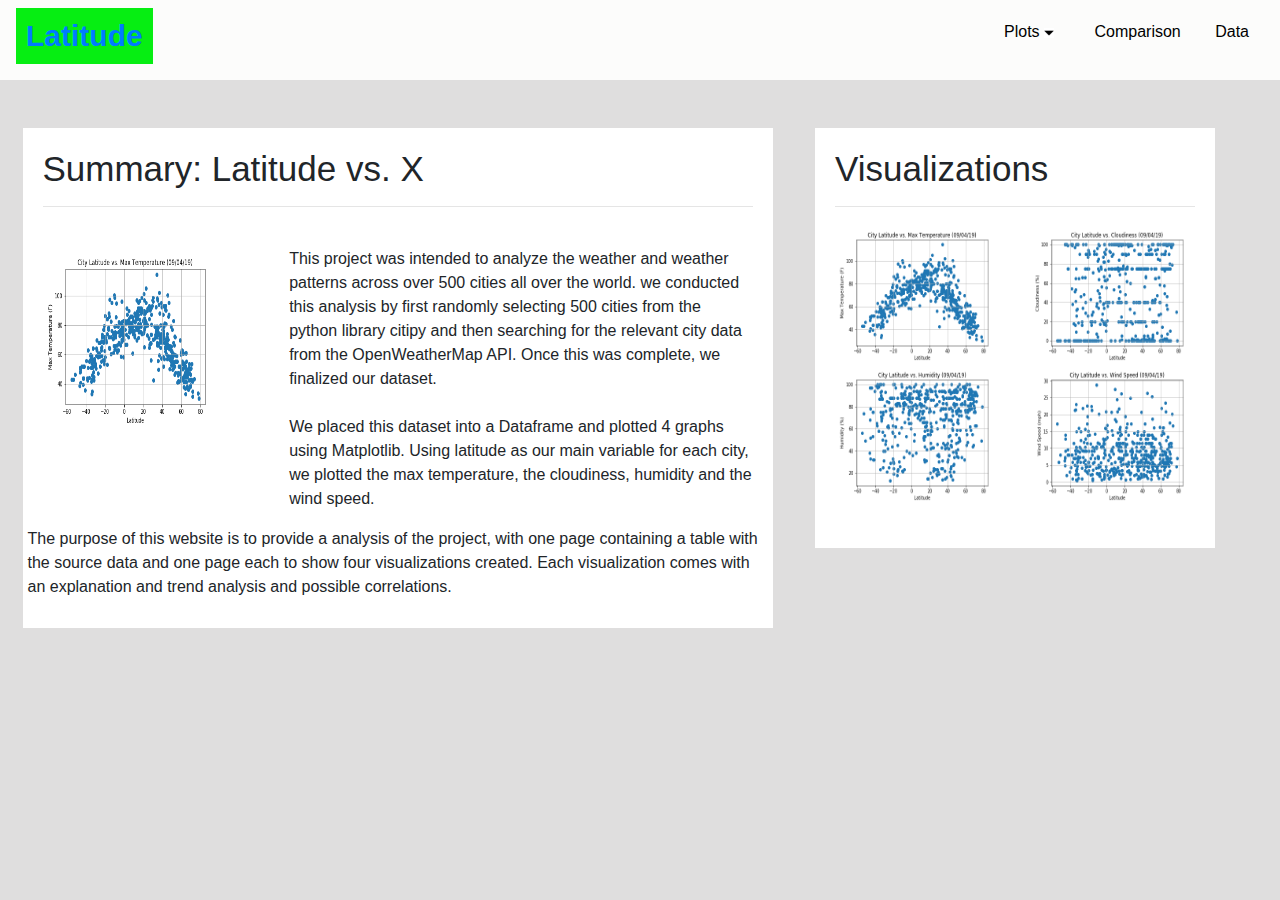
==== index.html @ 723077be "push 1" ====
<!DOCTYPE html>
<html lang="en">

<head>
  <meta charset="UTF-8">
  <title>MA Web Design Challenge</title>
  <link rel="stylesheet" href="reset.css">
  <link rel="stylesheet" href="https://stackpath.bootstrapcdn.com/bootstrap/4.3.1/css/bootstrap.min.css" integrity="sha384-ggOyR0iXCbMQv3Xipma34MD+dH/1fQ784/j6cY/iJTQUOhcWr7x9JvoRxT2MZw1T" crossorigin="anonymous">
  <link rel="stylesheet" href="styles.css">
</head>

<body>
    <nav class="navbar">
        <header class="header">
            <h1><strong><a href="index.html">Latitude</strong></a></h1>
          </header>
      <ul>
        <li>
          <div class="dropdown">
            <button class="dropbtn">Plots   <img src="arrow.png" height = 10 width = 10>  </button>
              <div class="dropdown-content">
                  <a href="plot1.html" >Max Temperature</a>
                  <a href="plot2.html" >Cloudiness</a>
                  <a href="plot3.html" >Humidity</a>
                  <a href="plot4.html" >Wind Speed</a>
</div>
</div>
        </li>
        <li>
          <a href="comparison.html">Comparison</a>
          </li>
        <li>
          <a href="data.html">Data</a>
          </li>
      </ul>
    </nav>
    <main>
      <br>
      <br>
          <div class="row">
        <section>
            <div class="box-1">
                <h2>Summary: Latitude vs. X</h2>
                <hr>
                <br>
                <div class="row">
            <div class="col-md-4">
            <a target="_blank" href="assets/images/CityLatitudevsMaxTemperature.png">
              <img src="assets/images/CityLatitudevsMaxTemperature.png" width = "180" height = "180" position = left alt="Cloudy Map">
            </a>
            </div>
            <div class="col-md-8">            
            <p>This project was intended to analyze the weather and weather patterns across over 500 cities all over the world. we conducted this analysis by first randomly selecting 500 cities from the python library citipy and then searching for the relevant city data from the OpenWeatherMap API. Once this was complete, we finalized our dataset. 
              <br>
              <br>
              We placed this dataset into a Dataframe and plotted 4 graphs using Matplotlib. Using latitude as our main variable for each city, we plotted the max temperature, the cloudiness, humidity and the wind speed. 
                </p>
                </div>
            <p><indent>The purpose of this website is to provide a analysis of the project, with one page containing a table with the source data and one page each to show four visualizations created. Each visualization comes with an explanation and trend analysis and possible correlations.   
              </indent></p>
            </div>
          </div>
        </section>
        <br>
          <section>
              <div class="box-2">
                  <h2>Visualizations</h2>
                  <hr>
                  <div class="row">
              <div class="col-md-6 col-sm" >
              <a target="_blank" href="assets/images/CityLatitudevsMaxTemperature.png">
                <img src="assets/images/CityLatitudevsMaxTemperature.png" width = "170" height = "140" position = left alt="Temperature Map">
              </a>
              </div>
              <div class="col-md-6 col-sm">  
                  <a target="_blank" href="assets/images/CityLatitudevsCloudiness.png">
                    <img src="assets/images/CityLatitudevsCloudiness.png" width = "170" height = "140" position = right alt="Cloudiness Map">
                  </a>
                  </div>
                  </div>
                  <div class="row">
                      <div class="col-md-6 col-sm">
                  <a target="_blank" href="assets/images/CityLatitudevsHumidity.png">
                    <img src="assets/images/CityLatitudevsHumidity.png" width = "170" height = "140" position = left alt="Humidity Map">
                  </a>
                  </div>
                  <div class="col-md-6 col-sm">
                  <a target="_blank" href="assets/images/CityLatitudevsWindSpeed.png">
                    <img src="assets/images/CityLatitudevsWindSpeed.png" width = "170" height = "140" position = left alt="Wind Speed Map">
                  </a>          
              </div>
                  </div>
                  </section>
    </main>
  </div>
  
</body>

</html>
---- styles.css ----
/* Giving the body the specified background color, adding font sizes for the h1 and h2 elements we'll be using */
body {
  background: #dfdede; 
}

h1 {
  font-size: 30px;
  color: #000;
}
h2 {
  font-size: 35px;
}

/* Giving our navbar some padding and a background color */
.navbar {
  background: rgb(252, 252, 251);
  position: right;
}

/* Making our navbar li's inline-block elements this makes it so we can have multiple on the same line. Floats could have been used too */
.navbar li {
  display: inline-block;
  padding: 5px;
  margin-right: 10px;
  margin-left: 10px;
  cursor: pointer;

}

/* Getting rid of the default link styles here */
.navbar li a {
  color: #000;
  text-decoration: none;
}

/* Left our h1 tag inside our header, giving it a little padding, removing its margin */
.header h1 {
  padding: 10px;
  margin-left: 30;
  color: #000;
  background: #06ee12;
  text-align: left;
}

.box-1 {
  height: 500px;
  width: 750px;
  padding: 20px;
  position: relative;
  background: rgb(255, 255, 255);
  left: 5%;
}

.box-2 {
  height: 420px;
  width: 400px;
  padding: 20px;
  background: rgb(255, 255, 255);
  position: relative;
  right: -20%;
}
.box-3 {
  height: 750px;
  width: 700px;
  padding: 20px;
  background: rgb(255, 255, 255);
  position: relative;
  left: 10%;
  border: solid 2px black;
}
.box-4 {
  height: 750px;
  width: 1000px;
  padding: 40px;
  background: rgb(255, 255, 255);
  position: relative;
  left: 10%;
}

.box-5 {
  height: 26650px;
  width: 1040px;
  padding: 20px;
  position: absolute;
  background: rgb(255, 255, 255);
  left: 5%; 
}
.box-6 {
  height: 420px;
  width: 400px;
  padding: 20px;
  background: rgb(255, 255, 255);
  position: relative;
  right: -30%;
}
.dropdown{
  position: relative;
}

.dropdown-content {
  display: none;
  position: absolute;
  background: white;
  box-shadow: 0px 8px 16px 0px rgba(0,0,0,0.2);
  padding: 3px;
  z-index: 1;
}

.dropdown:hover .dropdown-content {
  display: block;
}

/* Dropdown Button */
.dropbtn {
  display: inline-block;
  text-align: left;
  font-size: 16px;
  border: gray;
  background: rgb(252, 252, 251);
}


@media screen and (max-width: 700px) {
  .box-1 {
    height: 700px;
    width: 650px;
  } 

  .box-2 {
  position: bottom;
  height: 270px;
  width: 650px;
  left: 5%;
  }

  .box-4 {
    height: 1300px;
    width: 500px;
  }
 
}
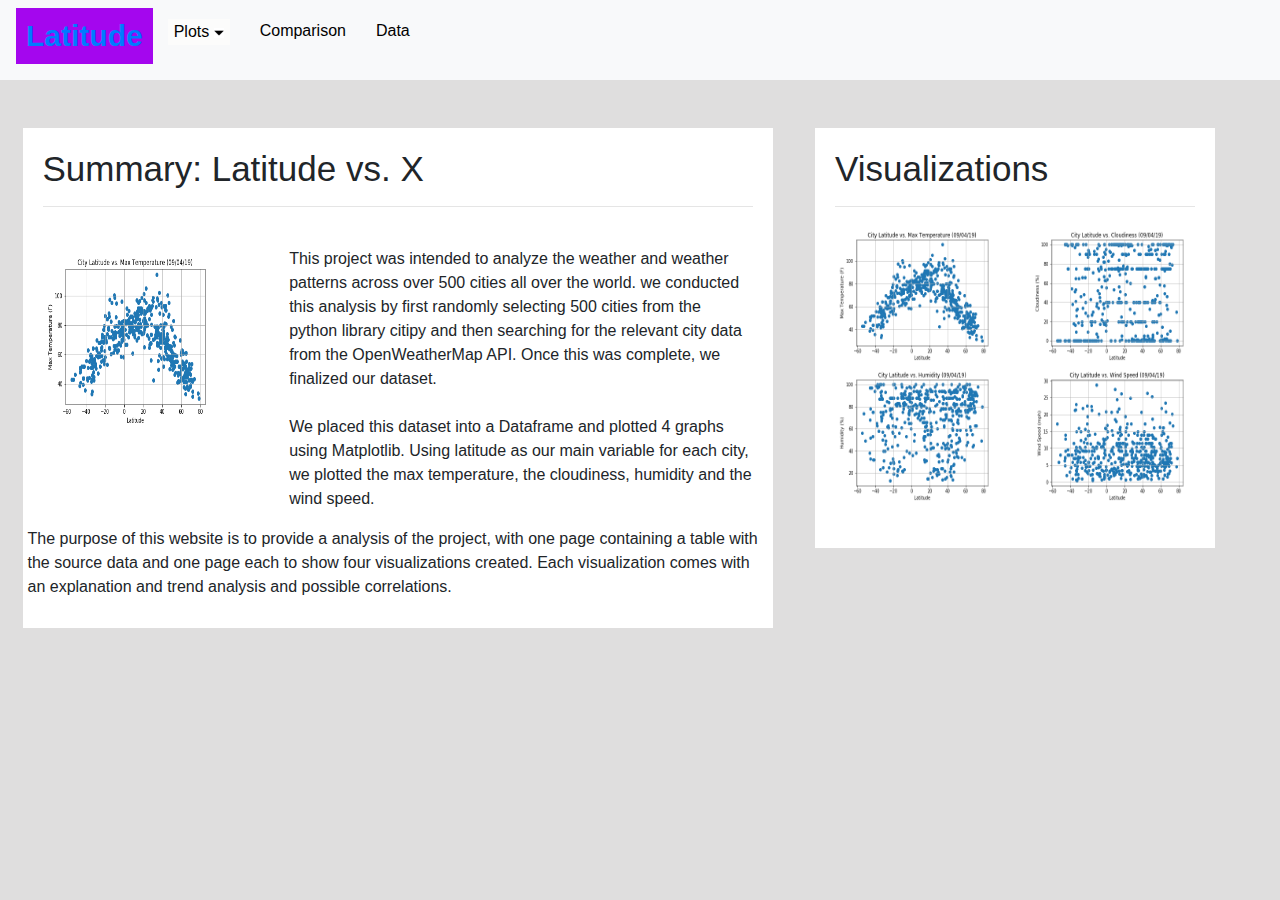
==== commit 0c5013d7: "push 2" ====
--- a/index.html
+++ b/index.html
@@ -10,11 +10,16 @@
 </head>
 
 <body>
-    <nav class="navbar">
+    <nav class="navbar navbar-expand-lg navbar-light bg-light">
         <header class="header">
             <h1><strong><a href="index.html">Latitude</strong></a></h1>
           </header>
       <ul>
+          <button class="navbar-toggler" type="button" data-toggle="collapse" data-target="#navbarNav" aria-controls="navbarNav" aria-expanded="false" aria-label="Toggle navigation">
+              <span class="navbar-toggler-icon"></span>
+          </button>
+          <div class="collapse navbar-collapse" id="navbarNav">
+              <ul class="navbar-nav">
         <li>
           <div class="dropdown">
             <button class="dropbtn">Plots   <img src="arrow.png" height = 10 width = 10>  </button>
@@ -33,6 +38,9 @@
           <a href="data.html">Data</a>
           </li>
       </ul>
+      </div>
+      </ul>
+    
     </nav>
     <main>
       <br>
--- a/styles.css
+++ b/styles.css
@@ -12,7 +12,7 @@
 }
 
 /* Giving our navbar some padding and a background color */
-.navbar {
+.navbar{
   background: rgb(252, 252, 251);
   position: right;
 }
@@ -38,7 +38,7 @@
   padding: 10px;
   margin-left: 30;
   color: #000;
-  background: #06ee12;
+  background: #a406ee;
   text-align: left;
 }
 
@@ -119,7 +119,6 @@
   background: rgb(252, 252, 251);
 }
 
-
 @media screen and (max-width: 700px) {
   .box-1 {
     height: 700px;
@@ -137,5 +136,5 @@
     height: 1300px;
     width: 500px;
   }
- 
+
 }
